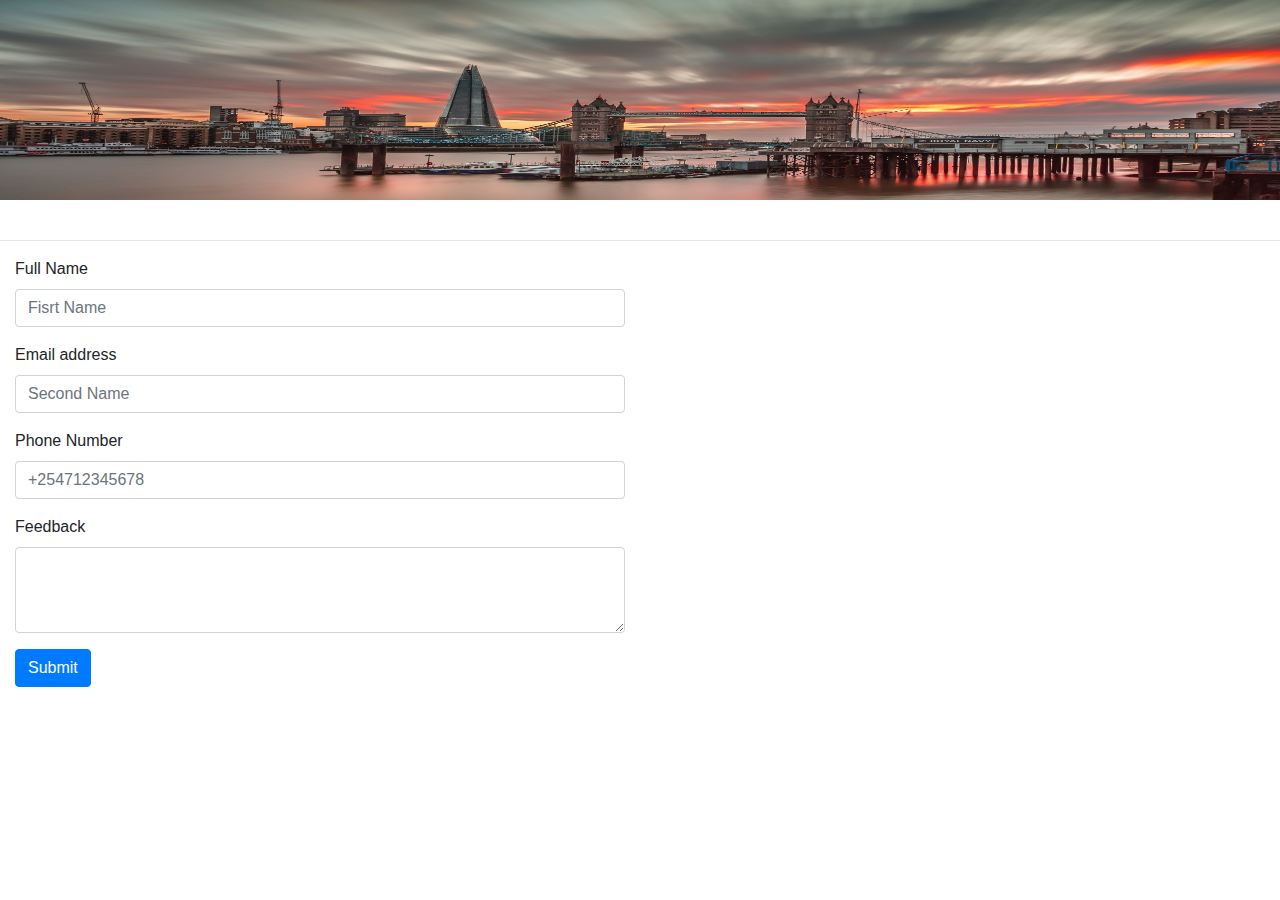
==== myWebApp/register.html @ ee96b845 "boostrap login form" ====
<!DOCTYPE html>
<html lang="en">
<head>
    <meta charset="UTF-8">
    <meta name="viewport" content="width=device-width, initial-scale=1, shrink-to-fit=no">

    <title>Contact Page</title>
    <link rel="stylesheet" href="https://stackpath.bootstrapcdn.com/bootstrap/4.3.1/css/bootstrap.min.css" integrity="sha384-ggOyR0iXCbMQv3Xipma34MD+dH/1fQ784/j6cY/iJTQUOhcWr7x9JvoRxT2MZw1T" crossorigin="anonymous">

</head>
<body>
<div></div>
<div> <img src="6551.jpg" width="100%" height="200px"></div>
<br>
<hr>
<div class="col-sm-6">
<form action="/" method="post">
  <div class="form-group">
    <label for="exampleFormControlInput1">Full Name</label>
    <input type="text" class="form-control" id="fname" placeholder="Fisrt Name">
  </div>
    <div class="form-group">
    <label for="email">Email address</label>
    <input type="email" class="form-control" id="email" placeholder="Second Name">
  </div>
    <div class="form-group">
    <label for="number">Phone Number</label>
    <input type="number" class="form-control" id="number" placeholder="+254712345678">
  </div>
    <div class="form-group">

  <div class="form-group">
    <label for="feedback">Feedback</label>
    <textarea class="form-control" id="feedback" rows="3"></textarea>
  </div>
    <button type="submit" class="btn btn-primary">Submit</button>
    </div>
</form>
</div>




<script src="https://code.jquery.com/jquery-3.3.1.slim.min.js" integrity="sha384-q8i/X+965DzO0rT7abK41JStQIAqVgRVzpbzo5smXKp4YfRvH+8abtTE1Pi6jizo" crossorigin="anonymous"></script>
<script src="https://cdnjs.cloudflare.com/ajax/libs/popper.js/1.14.7/umd/popper.min.js" integrity="sha384-UO2eT0CpHqdSJQ6hJty5KVphtPhzWj9WO1clHTMGa3JDZwrnQq4sF86dIHNDz0W1" crossorigin="anonymous"></script>
<script src="https://stackpath.bootstrapcdn.com/bootstrap/4.3.1/js/bootstrap.min.js" integrity="sha384-JjSmVgyd0p3pXB1rRibZUAYoIIy6OrQ6VrjIEaFf/nJGzIxFDsf4x0xIM+B07jRM" crossorigin="anonymous"></script>
</body>
</html>
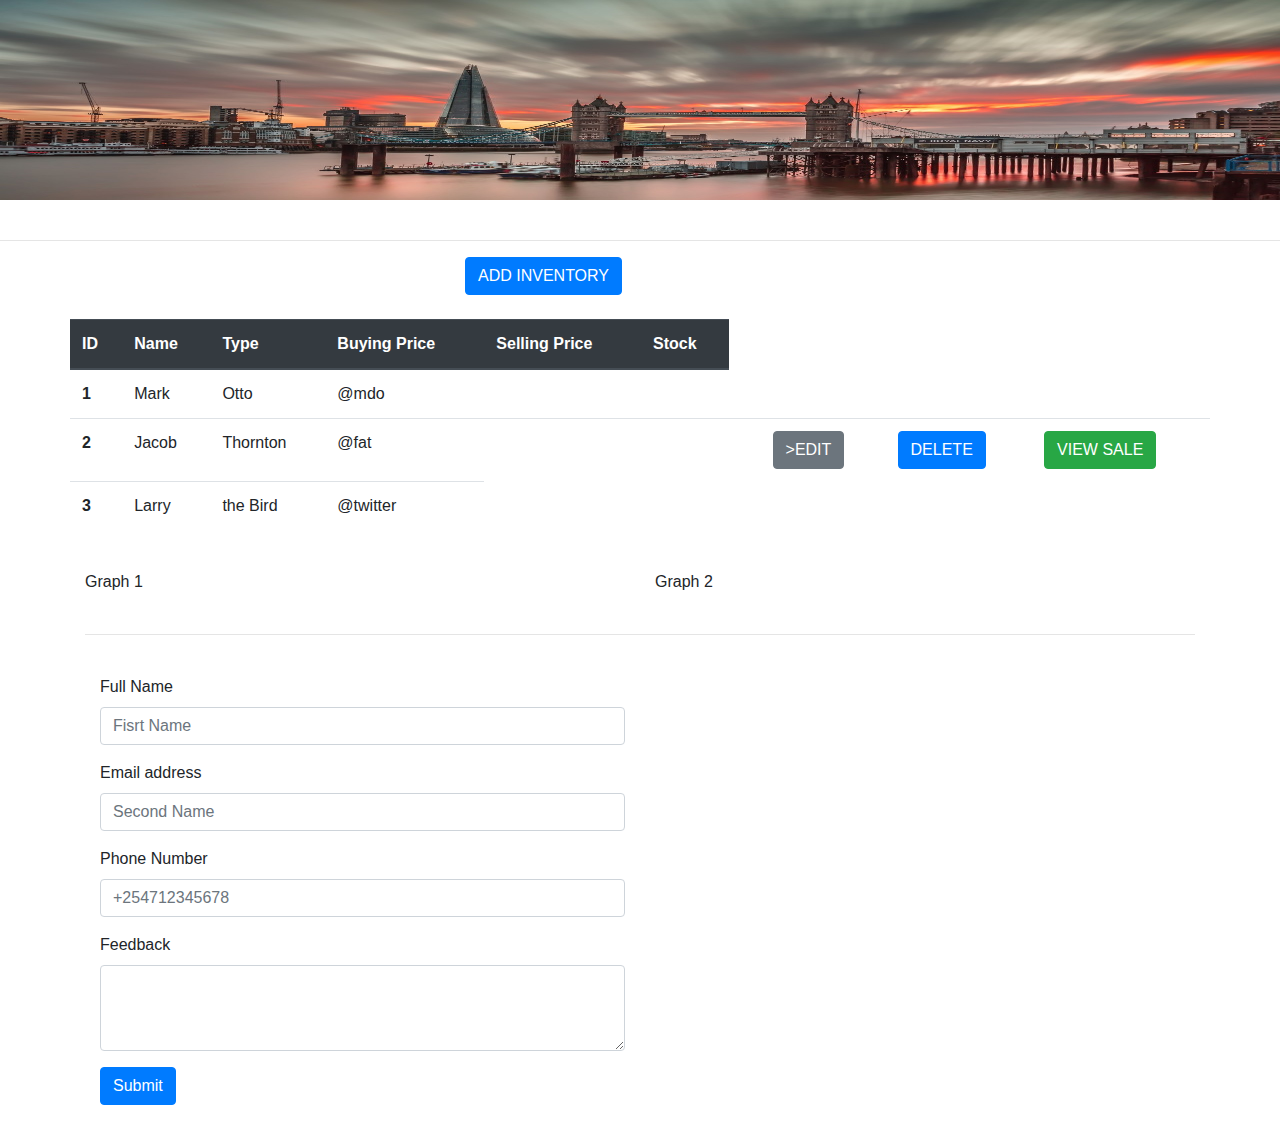
==== commit 332b34ba: "running python" ====
--- a/myWebApp/register.html
+++ b/myWebApp/register.html
@@ -13,9 +13,121 @@
 <div> <img src="6551.jpg" width="100%" height="200px"></div>
 <br>
 <hr>
+<div class="container">
+<div class="row" >
+  <div class="col-sm-4"></div>
+  <div class="col-sm-4" > <button type="button" class="btn btn-primary" data-toggle="modal" data-target="#addinventory">
+  ADD INVENTORY
+</button>
+
+<!-- Modal -->
+<div class="modal fade" id="addinventory" tabindex="-1" role="dialog" aria-labelledby="exampleModalLabel1" aria-hidden="true">
+  <div class="modal-dialog" role="document">
+    <div class="modal-content">
+      <div class="modal-header">
+        <h5 class="modal-title" id="exampleModalLabel1">ADD INVENTORY</h5>
+        <button type="button" class="close" data-dismiss="modal" aria-label="Close">
+          <span aria-hidden="true">&times;</span>
+        </button>
+      </div>
+      <div class="modal-body">
+        ... THE FIELDS COME HERE
+      </div>
+      <div class="modal-footer">
+        <button type="button" class="btn btn-secondary" data-dismiss="modal">Close</button>
+        <button type="button" class="btn btn-primary">ADD</button>
+      </div>
+    </div>
+  </div>
+</div>
+  </div>
+
+  </div><br>
+<div class="row" >
+  <table class="table col-12">
+  <thead class="thead-dark">
+    <tr>
+      <th scope="col">ID</th>
+      <th scope="col">Name</th>
+      <th scope="col">Type</th>
+      <th scope="col">Buying Price</th>
+      <th scope="col">Selling Price</th>
+      <th scope="col">Stock</th>
+
+
+    </tr>
+  </thead>
+  <tbody>
+    <tr>
+      <th scope="row">1</th>
+      <td>Mark</td>
+      <td>Otto</td>
+      <td>@mdo</td>
+    </tr>
+    <tr>
+      <th scope="row">2</th>
+      <td>Jacob</td>
+      <td>Thornton</td>
+      <td>@fat</td>
+      <td></td>
+      <td></td>
+      <td></td>
+      <td><button type="button" class="btn btn-secondary" data-toggle="modal" data-target="#editinventory">>EDIT
+      </button>
+        <!-- Modal -->
+<div class="modal fade" id="editinventory" tabindex="-1" role="dialog" aria-labelledby="exampleModalLabel2" aria-hidden="true">
+  <div class="modal-dialog" role="document">
+    <div class="modal-content">
+      <div class="modal-header">
+        <h5 class="modal-title" id="exampleModalLabel2">ADD INVENTORY</h5>
+        <button type="button" class="close" data-dismiss="modal" aria-label="Close">
+          <span aria-hidden="true">&times;</span>
+        </button>
+      </div>
+      <div class="modal-body">
+        ... THE FIELDS COME HERE
+      </div>
+      <div class="modal-footer">
+        <button type="button" class="btn btn-secondary" data-dismiss="modal">Close</button>
+        <button type="button" class="btn btn-primary">ADD</button>
+      </div>
+    </div>
+  </div>
+</div>
+
+      </td>
+      <td><button type="button" class="btn btn-primary">DELETE</button></td>
+      <td><button type="button" class="btn btn-success">VIEW SALE</button></td>
+    </tr>
+    <tr>
+      <th scope="row">3</th>
+      <td> Larry</td>
+      <td>the Bird</td>
+      <td>@twitter</td>
+    </tr>
+  </tbody>
+</table>
+  <div class="col-4" >
+    <div class="btn-group" role="group" aria-label="Basic example">
+
+
+
+</div>
+  </div>
+
+</div>
+
+<div class="row">
+<div class="col-6"> Graph 1</div>
+  <div class="col-6"> Graph 2</div>
+</div>
+  <br>
+  <hr>
+  <br>
 <div class="col-sm-6">
 <form action="/" method="post">
   <div class="form-group">
+
     <label for="exampleFormControlInput1">Full Name</label>
     <input type="text" class="form-control" id="fname" placeholder="Fisrt Name">
   </div>
